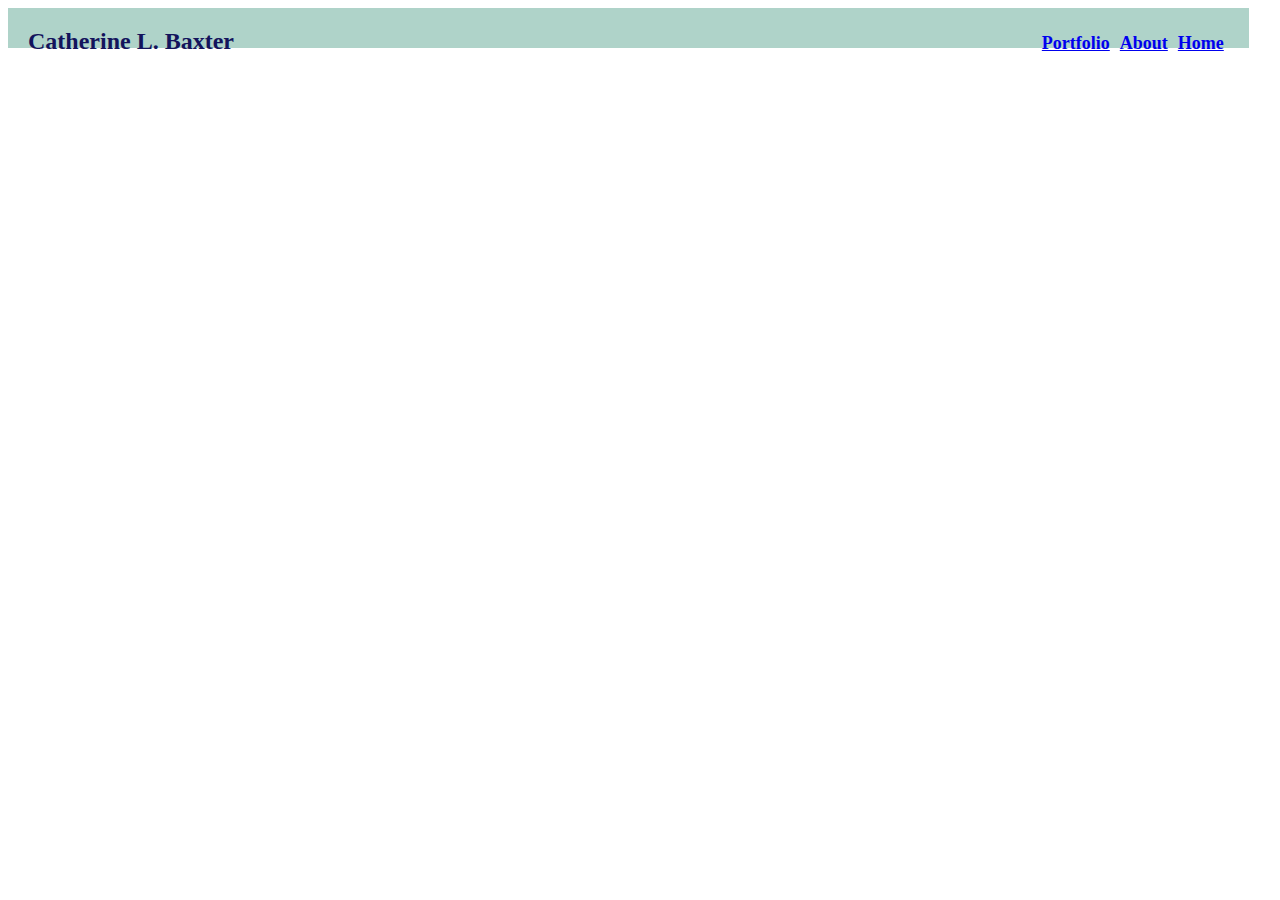
==== index.html @ d5e92819 "add files" ====
<!DOCTYPE html>
<html lang="en">
  <head>
    <meta charset="UTF-8" />
    <meta name="viewport" content="width=device-width, initial-scale=1.0" />
    <title>Personal Website Home</title>
    <!-- link in the external style sheet -->
    <link rel="stylesheet" href="./style.css" />

    <!-- define the script to create the string to display -->
    <script src="./javascript.js"></script>
  </head>
  <body>
    <div>
      <div class="banner">
        <span class="bannerHeader">Catherine L. Baxter</span>
        <a href="./index.html" class="bannerLink">Home</a>
        <a href="./about.html" class="bannerLink">About</a>
        <a href="./portfolio.html" class="bannerLink">Portfolio</a>
      </div>
    </div>
  </body>
</html>
---- style.css ----
.banner {
  font-family: fantasy;
  font-weight: bold;
  font-size: x-large;
  color: rgb(19, 19, 92);
  background-color: rgb(175, 211, 201);
  padding: 20px;
  width: 95%;
}

.bannerHeader {
  float: inline-start;
}

.bannerLink {
  font-size: large;
  float: inline-end;
  margin: 5px 5px 5px 5px;
}
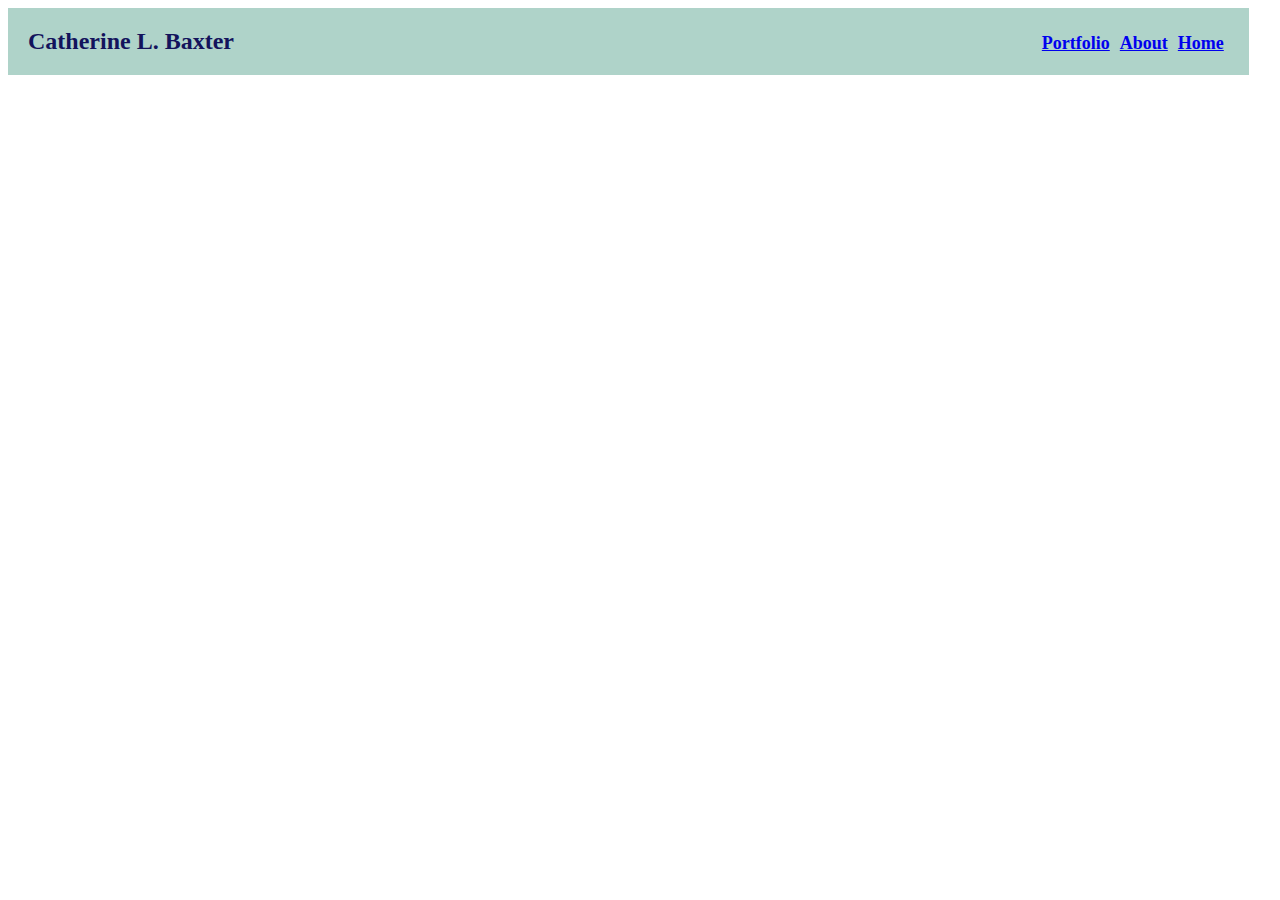
==== commit ccce2e47: "fix banner" ====
--- a/index.html
+++ b/index.html
@@ -13,7 +13,7 @@
   <body>
     <div>
       <div class="banner">
-        <span class="bannerHeader">Catherine L. Baxter</span>
+        <span>Catherine L. Baxter</span>
         <a href="./index.html" class="bannerLink">Home</a>
         <a href="./about.html" class="bannerLink">About</a>
         <a href="./portfolio.html" class="bannerLink">Portfolio</a>
--- a/style.css
+++ b/style.css
@@ -8,10 +8,6 @@
   width: 95%;
 }
 
-.bannerHeader {
-  float: inline-start;
-}
-
 .bannerLink {
   font-size: large;
   float: inline-end;
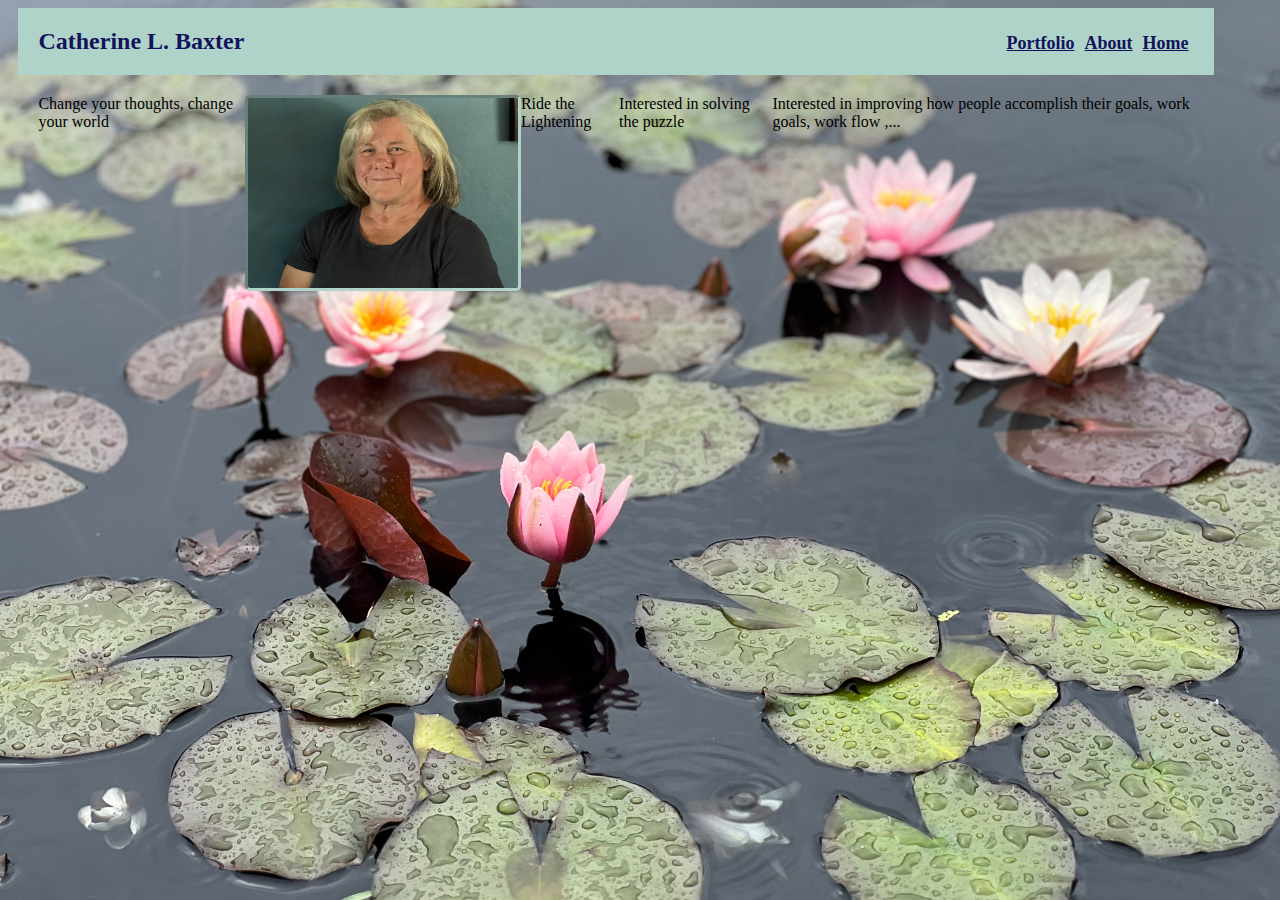
==== commit 2a35b86c: "first round of changes to add content and banner" ====
--- a/index.html
+++ b/index.html
@@ -10,14 +10,48 @@
     <!-- define the script to create the string to display -->
     <script src="./javascript.js"></script>
   </head>
-  <body>
-    <div>
-      <div class="banner">
-        <span>Catherine L. Baxter</span>
-        <a href="./index.html" class="bannerLink">Home</a>
-        <a href="./about.html" class="bannerLink">About</a>
-        <a href="./portfolio.html" class="bannerLink">Portfolio</a>
+  <body class="wholeBodyStyle">
+    <!-- Banner across all three pages  -- Can this be a class that is written once and lives on all the pages?-->
+    <div class="banner">
+      <span>Catherine L. Baxter</span>
+      <a
+        href="./index.html"
+        class="bannerLink"
+        onclick="iWantToPrintThePageName('homePage')"
+        >Home</a
+      >
+      <a
+        href="./about.html"
+        class="bannerLink"
+        onclick="iWantToPrintThePageName('aboutPage')"
+        >About</a
+      >
+      <a
+        href="./portfolio.html"
+        class="bannerLink"
+        onclick="iWantToPrintThePageName('portfolioPage')"
+        >Portfolio</a
+      >
+    </div>
+
+    <!-- Body Container Holds all the lovely items for display -->
+    <main class="mainLayoutStyle">
+      <div>Change your thoughts, change your world</div>
+      <div>
+        <img
+          src="./photo_repository/IMG_Cathy20XX.jpeg"
+          alt="Personal Photo"
+          class="myPic"
+        />
       </div>
-    </div>
+
+      <div>Ride the Lightening</div>
+      <div>Interested in solving the puzzle</div>
+      <div>
+        Interested in improving how people accomplish their goals, work goals,
+        work flow ,...
+      </div>
+      <div></div>
+    </main>
   </body>
 </html>
--- a/style.css
+++ b/style.css
@@ -1,3 +1,48 @@
+.wholeBodyStyle {
+  background: url("./photo_repository/IMG_WaterLily.jpeg");
+  background-repeat: no-repeat;
+  background-attachment: fixed;
+  background-size: cover; /*contain */
+  background-position: center;
+  width: 95%;
+  height: 95%;
+}
+
+.bodyStyle {
+  /* background-color: rgb(3, 84, 62); */
+  width: 100%;
+  height: 100%;
+}
+
+.mainLayoutStyle {
+  /* background-color: rgb(23, 158, 160); */
+  width: 95%;
+  padding: 20px;
+  margin: auto;
+  display: flex;
+}
+
+.theQuote {
+  width: 50%;
+  padding: 20px;
+  margin: auto;
+}
+
+.myPic {
+  width: 270px;
+  height: 190px;
+  max-width: auto;
+  max-height: auto;
+  float: right;
+  border-style: inset;
+  border: width 10px;
+  border-color: rgb(175, 211, 201);
+  border-radius: 5px;
+}
+
+.myIntro {
+}
+
 .banner {
   font-family: fantasy;
   font-weight: bold;
@@ -6,10 +51,16 @@
   background-color: rgb(175, 211, 201);
   padding: 20px;
   width: 95%;
+  margin: auto;
 }
 
 .bannerLink {
   font-size: large;
+  color: rgb(19, 19, 92);
   float: inline-end;
   margin: 5px 5px 5px 5px;
 }
+
+.bannerFooter {
+  position: fixed;
+}
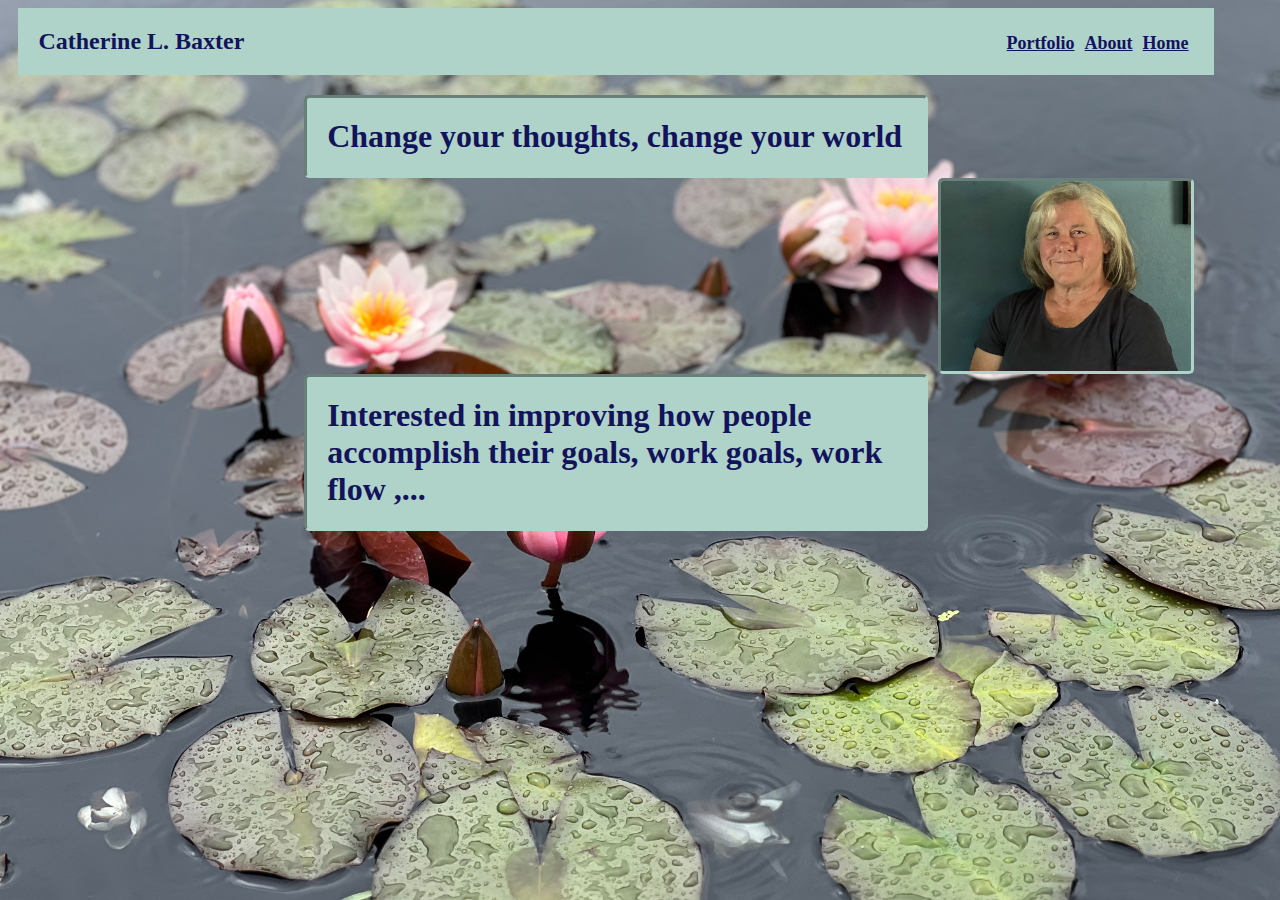
==== commit 412d847a: "second round of changes to add content and banner" ====
--- a/index.html
+++ b/index.html
@@ -36,22 +36,21 @@
 
     <!-- Body Container Holds all the lovely items for display -->
     <main class="mainLayoutStyle">
-      <div>Change your thoughts, change your world</div>
-      <div>
-        <img
-          src="./photo_repository/IMG_Cathy20XX.jpeg"
-          alt="Personal Photo"
-          class="myPic"
-        />
+      <div class="mainFlexContainer">
+        <div class="myQuote">Change your thoughts, change your world</div>
+
+        <div>
+          <img
+            src="./photo_repository/IMG_Cathy20XX.jpeg"
+            alt="Personal Photo"
+            class="myPic"
+          />
+        </div>
+        <div class="myIntro">
+          Interested in improving how people accomplish their goals, work goals,
+          work flow ,...
+        </div>
       </div>
-
-      <div>Ride the Lightening</div>
-      <div>Interested in solving the puzzle</div>
-      <div>
-        Interested in improving how people accomplish their goals, work goals,
-        work flow ,...
-      </div>
-      <div></div>
     </main>
   </body>
 </html>
--- a/style.css
+++ b/style.css
@@ -22,14 +22,30 @@
   display: flex;
 }
 
-.theQuote {
+.mainFlexContainer {
+  display: flex;
+  justify-content: space-around;
+  flex-direction: column;
+}
+
+.myQuote {
   width: 50%;
   padding: 20px;
   margin: auto;
+  float: left;
+  border-style: inset;
+  border: width 10px;
+  border-color: rgb(175, 211, 201);
+  border-radius: 5px;
+  background-color: rgb(175, 211, 201);
+  font-family: fantasy;
+  font-weight: bolder;
+  font-size: xx-large;
+  color: rgb(19, 19, 92);
 }
 
 .myPic {
-  width: 270px;
+  width: 250px;
   height: 190px;
   max-width: auto;
   max-height: auto;
@@ -41,6 +57,19 @@
 }
 
 .myIntro {
+  width: 50%;
+  padding: 20px;
+  margin: auto;
+  float: right;
+  border-style: inset;
+  border: width 10px;
+  border-color: rgb(175, 211, 201);
+  border-radius: 5px;
+  background-color: rgb(175, 211, 201);
+  font-family: fantasy;
+  font-weight: bolder;
+  font-size: xx-large;
+  color: rgb(19, 19, 92);
 }
 
 .banner {
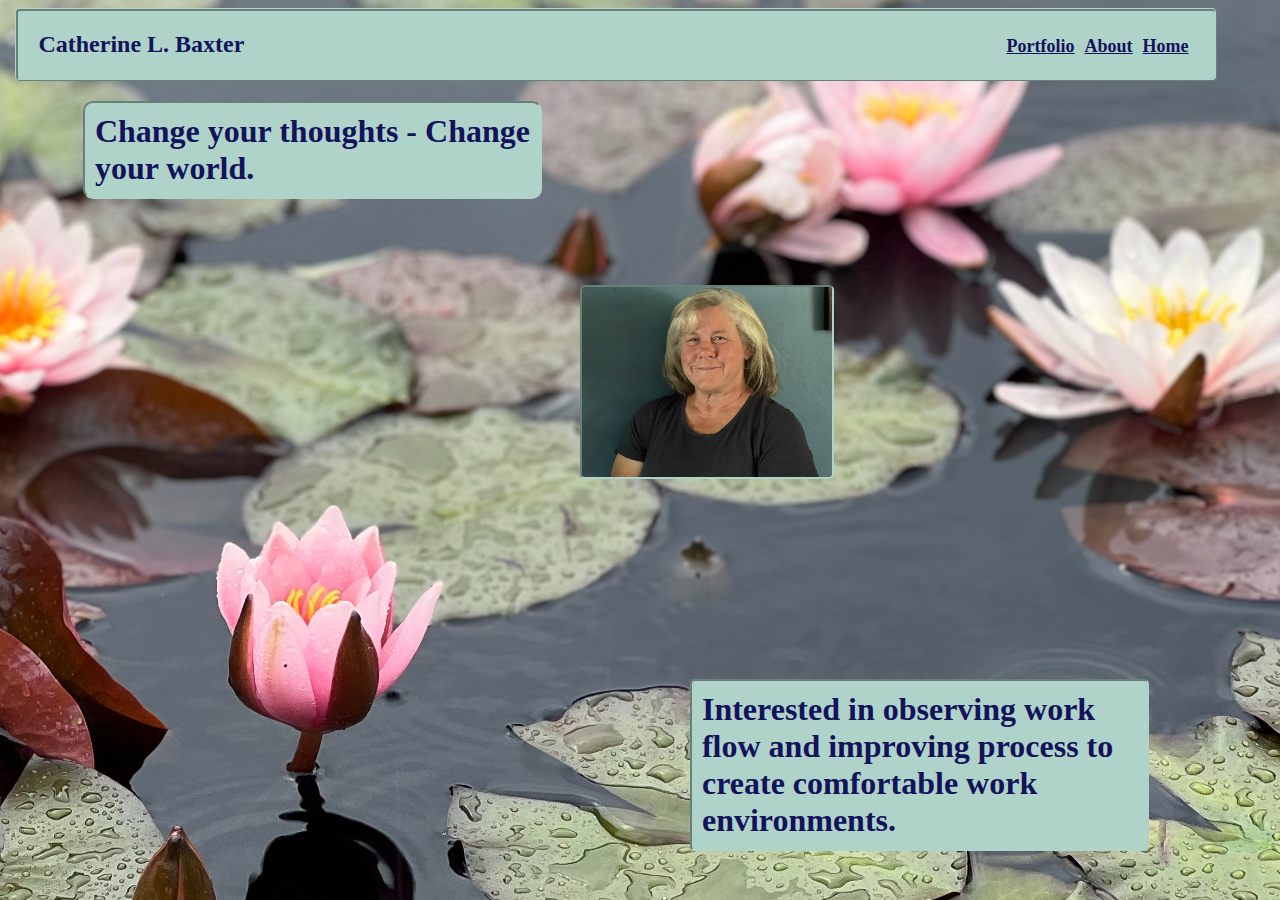
==== commit c199e9da: "more reasonable content on each page" ====
--- a/index.html
+++ b/index.html
@@ -36,21 +36,23 @@
 
     <!-- Body Container Holds all the lovely items for display -->
     <main class="mainLayoutStyle">
-      <div class="mainFlexContainer">
-        <div class="myQuote">Change your thoughts, change your world</div>
+      <div class="mainBlockContainer">
+        <div class="myQuote">Change your thoughts - Change your world.</div>
 
         <div>
           <img
-            src="./photo_repository/IMG_Cathy20XX.jpeg"
+            src="./photo_repository/IMG_Cathy20XX-2.jpg"
             alt="Personal Photo"
             class="myPic"
           />
         </div>
         <div class="myIntro">
-          Interested in improving how people accomplish their goals, work goals,
-          work flow ,...
+          Interested in observing work flow and improving process to create
+          comfortable work environments.
         </div>
       </div>
     </main>
+
+    <!-- add footer banner here -->
   </body>
 </html>
--- a/style.css
+++ b/style.css
@@ -1,75 +1,11 @@
 .wholeBodyStyle {
-  background: url("./photo_repository/IMG_WaterLily.jpeg");
+  background: url("./photo_repository/IMG_WaterLily-2.jpg");
   background-repeat: no-repeat;
   background-attachment: fixed;
   background-size: cover; /*contain */
   background-position: center;
   width: 95%;
   height: 95%;
-}
-
-.bodyStyle {
-  /* background-color: rgb(3, 84, 62); */
-  width: 100%;
-  height: 100%;
-}
-
-.mainLayoutStyle {
-  /* background-color: rgb(23, 158, 160); */
-  width: 95%;
-  padding: 20px;
-  margin: auto;
-  display: flex;
-}
-
-.mainFlexContainer {
-  display: flex;
-  justify-content: space-around;
-  flex-direction: column;
-}
-
-.myQuote {
-  width: 50%;
-  padding: 20px;
-  margin: auto;
-  float: left;
-  border-style: inset;
-  border: width 10px;
-  border-color: rgb(175, 211, 201);
-  border-radius: 5px;
-  background-color: rgb(175, 211, 201);
-  font-family: fantasy;
-  font-weight: bolder;
-  font-size: xx-large;
-  color: rgb(19, 19, 92);
-}
-
-.myPic {
-  width: 250px;
-  height: 190px;
-  max-width: auto;
-  max-height: auto;
-  float: right;
-  border-style: inset;
-  border: width 10px;
-  border-color: rgb(175, 211, 201);
-  border-radius: 5px;
-}
-
-.myIntro {
-  width: 50%;
-  padding: 20px;
-  margin: auto;
-  float: right;
-  border-style: inset;
-  border: width 10px;
-  border-color: rgb(175, 211, 201);
-  border-radius: 5px;
-  background-color: rgb(175, 211, 201);
-  font-family: fantasy;
-  font-weight: bolder;
-  font-size: xx-large;
-  color: rgb(19, 19, 92);
 }
 
 .banner {
@@ -81,6 +17,9 @@
   padding: 20px;
   width: 95%;
   margin: auto;
+  border-radius: 5px;
+  border-style: ridge;
+  border-color: rgb(175, 211, 201);
 }
 
 .bannerLink {
@@ -90,6 +29,91 @@
   margin: 5px 5px 5px 5px;
 }
 
-.bannerFooter {
-  position: fixed;
+.mainLayoutStyle {
+  width: 85vw;
+  padding: 1vw;
+  margin: auto;
 }
+
+.mainBlockContainer {
+  display: block;
+  position: relative;
+  width: 85vw;
+  height: 85vh;
+}
+
+.myQuote {
+  width: 40%;
+  padding: 10px;
+  margin: auto;
+  border: 2px inset rgb(175, 211, 201);
+  border-radius: 10px;
+  background-color: rgb(175, 211, 201);
+  font-family: fantasy;
+  font-weight: bolder;
+  font-size: xx-large;
+  color: rgb(19, 19, 92);
+  position: absolute;
+  top: 1%;
+  left: 1%;
+}
+
+.myPic {
+  width: 250px;
+  height: 190px;
+  max-width: auto;
+  max-height: auto;
+  border: 2px inset rgb(175, 211, 201);
+  border-radius: 5px;
+  position: absolute;
+  top: 25%;
+  right: 30%;
+  z-index: 1;
+}
+
+.myIntro {
+  width: 40%;
+  padding: 10px;
+  margin: auto;
+  border: 2px inset rgb(175, 211, 201);
+  border-radius: 5px;
+  background-color: rgb(175, 211, 201);
+  font-family: fantasy;
+  font-weight: bolder;
+  font-size: xx-large;
+  color: rgb(19, 19, 92);
+  position: absolute;
+  bottom: 1%;
+  right: 1%;
+  z-index: 2;
+}
+
+.myPic2 {
+  top: 25%;
+  right: 30%;
+  z-index: 1;
+}
+
+.myAbout1 {
+  top: 1%;
+  left: 1%;
+  z-index: 2;
+}
+.myAbout2 {
+  bottom: 1%;
+  right: 1%;
+  z-index: 2;
+}
+
+.myPortfolio {
+  width: 80%;
+  padding: 10px;
+  margin: 10px 10px 10px 10px;
+  border: 2px inset rgb(175, 211, 201);
+  border-radius: 5px;
+  background-color: rgb(175, 211, 201);
+  font-family: fantasy;
+  font-weight: bolder;
+  font-size: xx-large;
+  color: rgb(19, 19, 92);
+}
